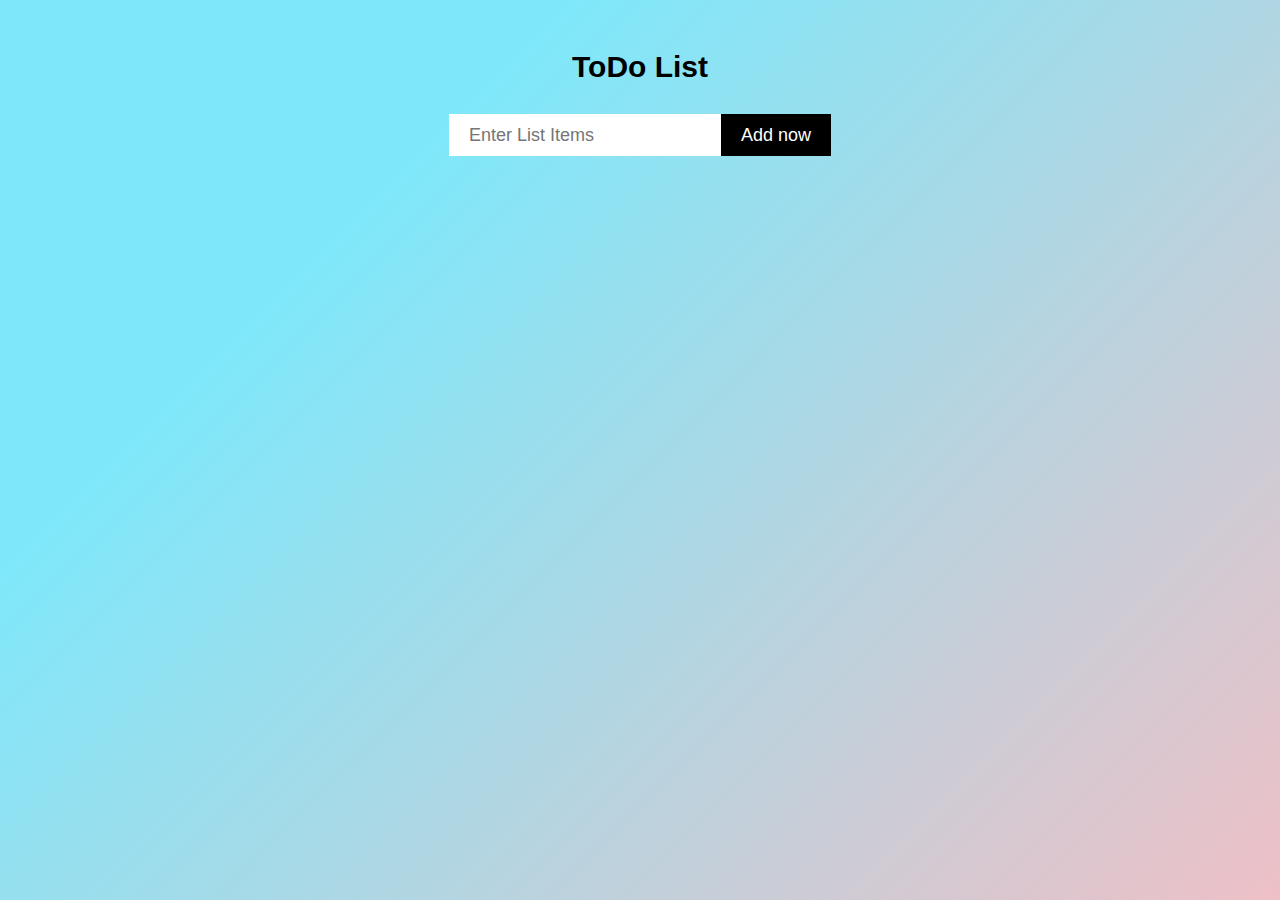
==== index.html @ c7fe9b58 "Add files via upload" ====
<!DOCTYPE html>
<html lang="en">
<head>
    <meta charset="UTF-8">
    <meta http-equiv="X-UA-Compatible" content="IE=edge">
    <meta name="viewport" content="width=device-width, initial-scale=1.0">
    <title>Todo list</title>
    <link rel="stylesheet" href="style.css">
    <link rel="stylesheet" href="https://cdnjs.cloudflare.com/ajax/libs/font-awesome/5.10.2/css/all.min.css">
</head>
<body>
    <div class="container">
        <h2 class="kitchen-title">ToDo List</h2>
        <div class="kitchen-header">
            <input type="text" placeholder="Enter List Items" id="kitchen-input"/>
            <button id="add-btn">Add now</button>
        </div>
        <ul id="kitchen-items-list">
            
        </ul>
    </div>
    <script src="/1st project/script.js"></script>
</body>
</html>
---- style.css ----
*{
    margin: 0;
    padding: 0;
}
body{
    font-family:Arial, Helvetica, sans-serif;
    height: 100vh;
    display: flex;
    align-items: center;
    flex-direction: column;
    background: #eec0c6;
    background-image: linear-gradient(315deg,#eec0c6 0%,#7ee8fa 74%);

}
.container{
    max-width: 500px;
    margin-top: 50px;
}
.kitchen-title{
    text-align: center;
    font-size: 30px;
}
.kitchen-header{
    margin: 30px 0 20px;
    display: flex;
}
.kitchen-header input{
    height: 42px;
    padding: 0  20px;
    font-size: 18px;
    outline: none;
    border: none;
}

.kitchen-header button{
    font-size: 18px;
    height: 42px;
    padding: 0 20px;
    cursor: pointer;
    font-family: 'Nunito', sans-serif;
    background-color: black;
    color: white;
    border: none;
    outline: none;
    transition: 0.3s;
}
.kitchen-header button:hover{
    background-color: rgba(0,0,0,0.8);
}
#kitchen-items-list{
    text-align: left;
    list-style: none;
    perspective: 1000px;
}

#kitchen-items-list li{
    display: flex;
    align-items: center;
    justify-content: space-between;
    background-color :#ffac81;
    background-image: linear-gradient(315deg, #ffac81 0%, #ff928b 74%);
    padding: 10px 15px;
    margin: 4px 0;  
    font-size: 18px;
    font-weight: 700;
    color: black;
    animation: 0.3s ease-in-out;
    
    
}

.fa-trash, .fa-edit{
    cursor: pointer;
    background-color: white;
    padding: 6px 10px;
    border-radius: 7px;
    text-align: center;
    margin-top: 3px;
    color: #332d2d;
}

.fa-trash{
    margin-left: auto;
    margin-right: 15px;
}

/* Animate in */
@keyframes slideIn{
    from{
        opacity: 0;
        transform: rotateX(60deg) translateY(-10px);
    }
    to{
        opacity: 1;
        transform:rotateX(0deg) translateY(0px);
    }
}

/* Animate out */
.slideOut{
    transform: rotateX(60deg) translateY(-10px);
    opacity: 0;
    transition: 1s;
}
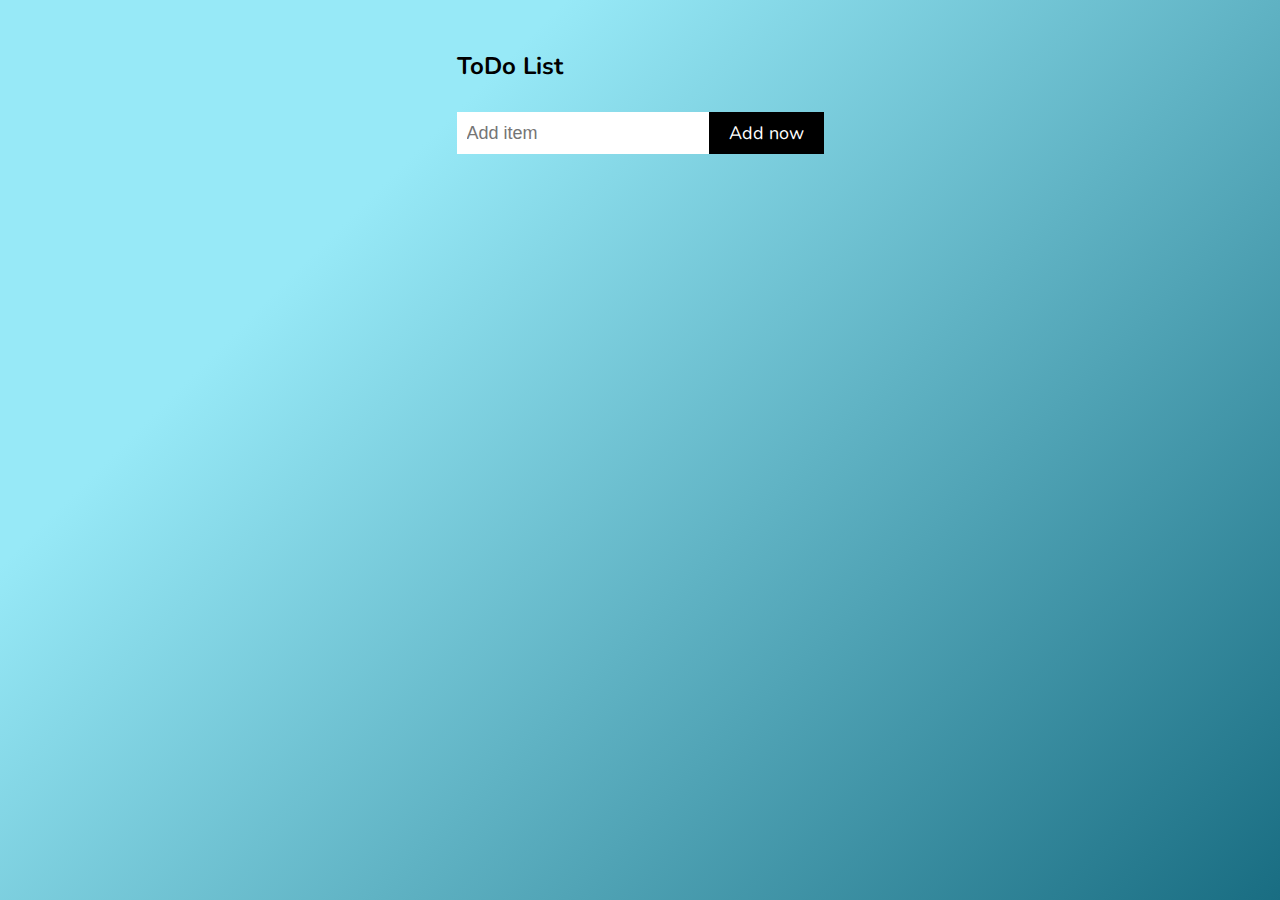
==== commit 2dcc5973: "Rename 1.html to index.html" ====
--- a/index.html
+++ b/index.html
@@ -1,24 +1,26 @@
-<!DOCTYPE html>
-<html lang="en">
-<head>
-    <meta charset="UTF-8">
-    <meta http-equiv="X-UA-Compatible" content="IE=edge">
-    <meta name="viewport" content="width=device-width, initial-scale=1.0">
-    <title>Todo list</title>
-    <link rel="stylesheet" href="style.css">
-    <link rel="stylesheet" href="https://cdnjs.cloudflare.com/ajax/libs/font-awesome/5.10.2/css/all.min.css">
-</head>
-<body>
-    <div class="container">
-        <h2 class="kitchen-title">ToDo List</h2>
-        <div class="kitchen-header">
-            <input type="text" placeholder="Enter List Items" id="kitchen-input"/>
-            <button id="add-btn">Add now</button>
-        </div>
-        <ul id="kitchen-items-list">
-            
-        </ul>
-    </div>
-    <script src="/1st project/script.js"></script>
-</body>
-</html>+<!DOCTYPE html>
+<html lang="en">
+<head>
+    <meta charset="UTF-8">
+    <meta http-equiv="X-UA-Compatible" content="IE=edge">
+    <meta name="viewport" content="width=device-width, initial-scale=1.0">
+    <title>Todo list</title>
+    <link rel="stylesheet" href="https://cdnjs.cloudflare.com/ajax/libs/font-awesome/6.1.2/css/all.min.css" integrity="sha512-1sCRPdkRXhBV2PBLUdRb4tMg1w2YPf37qatUFeS7zlBy7jJI8Lf4VHwWfZZfpXtYSLy85pkm9GaYVYMfw5BC1A==" crossorigin="anonymous" referrerpolicy="no-referrer" />
+    <link rel="stylesheet" href="style.css">
+</head>
+<body>
+    <div class="container">
+        <h2>ToDo List</h2>
+   <div class="todo-header">
+    <input type="text" placeholder="Add item" id="todo-input">
+    <button id="add-btn">Add now</button>   
+   </div>
+   <ul id="todo-items-list" class="todo-items-list">
+    
+   </ul>
+    </div>
+   
+
+    <script src="script.js"></script>
+</body>
+</html>
--- a/style.css
+++ b/style.css
@@ -1,104 +1,146 @@
-*{
-    margin: 0;
-    padding: 0;
-}
-body{
-    font-family:Arial, Helvetica, sans-serif;
-    height: 100vh;
-    display: flex;
-    align-items: center;
-    flex-direction: column;
-    background: #eec0c6;
-    background-image: linear-gradient(315deg,#eec0c6 0%,#7ee8fa 74%);
-
-}
-.container{
-    max-width: 500px;
-    margin-top: 50px;
-}
-.kitchen-title{
-    text-align: center;
-    font-size: 30px;
-}
-.kitchen-header{
-    margin: 30px 0 20px;
-    display: flex;
-}
-.kitchen-header input{
-    height: 42px;
-    padding: 0  20px;
-    font-size: 18px;
-    outline: none;
-    border: none;
-}
-
-.kitchen-header button{
-    font-size: 18px;
-    height: 42px;
-    padding: 0 20px;
-    cursor: pointer;
-    font-family: 'Nunito', sans-serif;
-    background-color: black;
-    color: white;
-    border: none;
-    outline: none;
-    transition: 0.3s;
-}
-.kitchen-header button:hover{
-    background-color: rgba(0,0,0,0.8);
-}
-#kitchen-items-list{
-    text-align: left;
-    list-style: none;
-    perspective: 1000px;
-}
-
-#kitchen-items-list li{
-    display: flex;
-    align-items: center;
-    justify-content: space-between;
-    background-color :#ffac81;
-    background-image: linear-gradient(315deg, #ffac81 0%, #ff928b 74%);
-    padding: 10px 15px;
-    margin: 4px 0;  
-    font-size: 18px;
-    font-weight: 700;
-    color: black;
-    animation: 0.3s ease-in-out;
-    
-    
-}
-
-.fa-trash, .fa-edit{
-    cursor: pointer;
-    background-color: white;
-    padding: 6px 10px;
-    border-radius: 7px;
-    text-align: center;
-    margin-top: 3px;
-    color: #332d2d;
-}
-
-.fa-trash{
-    margin-left: auto;
-    margin-right: 15px;
-}
-
-/* Animate in */
-@keyframes slideIn{
-    from{
-        opacity: 0;
-        transform: rotateX(60deg) translateY(-10px);
-    }
-    to{
-        opacity: 1;
-        transform:rotateX(0deg) translateY(0px);
-    }
-}
-
-/* Animate out */
-.slideOut{
-    transform: rotateX(60deg) translateY(-10px);
-    opacity: 0;
-    transition: 1s;
+@import url('https://fonts.googleapis.com/css2?family=Nunito&display=swap');
+
+/* CSS Reset */
+*{
+    margin: 0;
+    padding: 0;
+    box-sizing: border-box;
+}
+
+body{
+    font-family: 'Nunito', sans-serif;
+    height: 100vh;
+    display: flex;
+    align-items: center;
+    flex-direction: column;
+    background-color: #eec0c6;
+    background-image: linear-gradient(315deg, #196d82 0%, #97e9f7 74%);
+}
+
+.container{
+    max-width: 500px;
+    margin-top: 50px;
+}
+
+.todo-title{
+    text-align: center;
+    font-size: 30px;
+}
+
+.todo-header{
+    margin: 30px 0 20px;
+    display: flex;
+}
+
+.todo-header input{
+    height: 42px;
+    padding: 10px;
+    font-size: 18px;
+    outline: none;
+    border: none;
+}
+
+.todo-header button{
+    font-size: 18px;
+    height: 42px;
+    padding: 0 20px;
+    cursor: pointer;
+    font-family: 'Nunito', sans-serif;
+    background-color: black;
+    color: white;
+    border: none;
+    outline: none;
+    transition: 0.3s;
+}
+
+.todo-header button:hover{
+    background-color: rgba(0,0,0,0.8);
+}
+
+.todo-items-list{
+    text-align: left;
+    list-style: none;
+    perspective: 1000px;
+}
+
+.todo-items-list li{
+    display: flex;
+    align-items: center;
+    justify-content: space-between;
+    background-color :#ffac81;
+    background-image: linear-gradient(315deg, #ffac81 0%, #ff928b 74%);
+    padding: 10px 15px;
+    margin: 4px 0;  
+    font-size: 18px;
+    font-weight: 700;
+    color: black;
+    animation: 0.3s ease-in-out;
+    
+}
+
+.fa-trash, .fa-edit{
+    cursor: pointer;
+    background-color: white;
+    padding: 6px 10px;
+    border-radius: 7px;
+    text-align: center;
+    margin-top: 3px;
+    color: #332d2d;
+}
+
+.fa-trash{
+    margin-left: auto;
+    margin-right: 15px;
+}
+
+/* Animate in */
+@keyframes slideIn{
+    from{
+        opacity: 0;
+        transform: rotateX(60deg) translateY(-10px);
+    }
+    to{
+        opacity: 1;
+        transform:rotateX(0deg) translateY(0px);
+    }
+}
+
+/* Animate out */
+.slideOut{
+    transform: rotateX(60deg) translateY(-10px);
+    opacity:0;
+    transition: 1s;
+}
+
+@media only screen and (max-width: 450px) {
+    h2{
+        margin-left: 10px;
+    }
+    .todo-header input{
+        height: 42px;
+        padding: 10px;
+        font-size: 18px;
+        outline: none;
+        border: none;
+        width: 60%;
+        margin-left: 10px;
+    }
+    
+    .todo-header button{
+        font-size: 18px;
+        height: 42px;
+        padding: 0 20px;
+        cursor: pointer;
+        font-family: 'Nunito', sans-serif;
+        background-color: black;
+        color: white;
+        border: none;
+        outline: none;
+        transition: 0.3s;
+        width: 34%;
+    }
+    .todo-items-list li{
+        margin-left: 10px;
+        margin-right: 10px;
+    }
 }